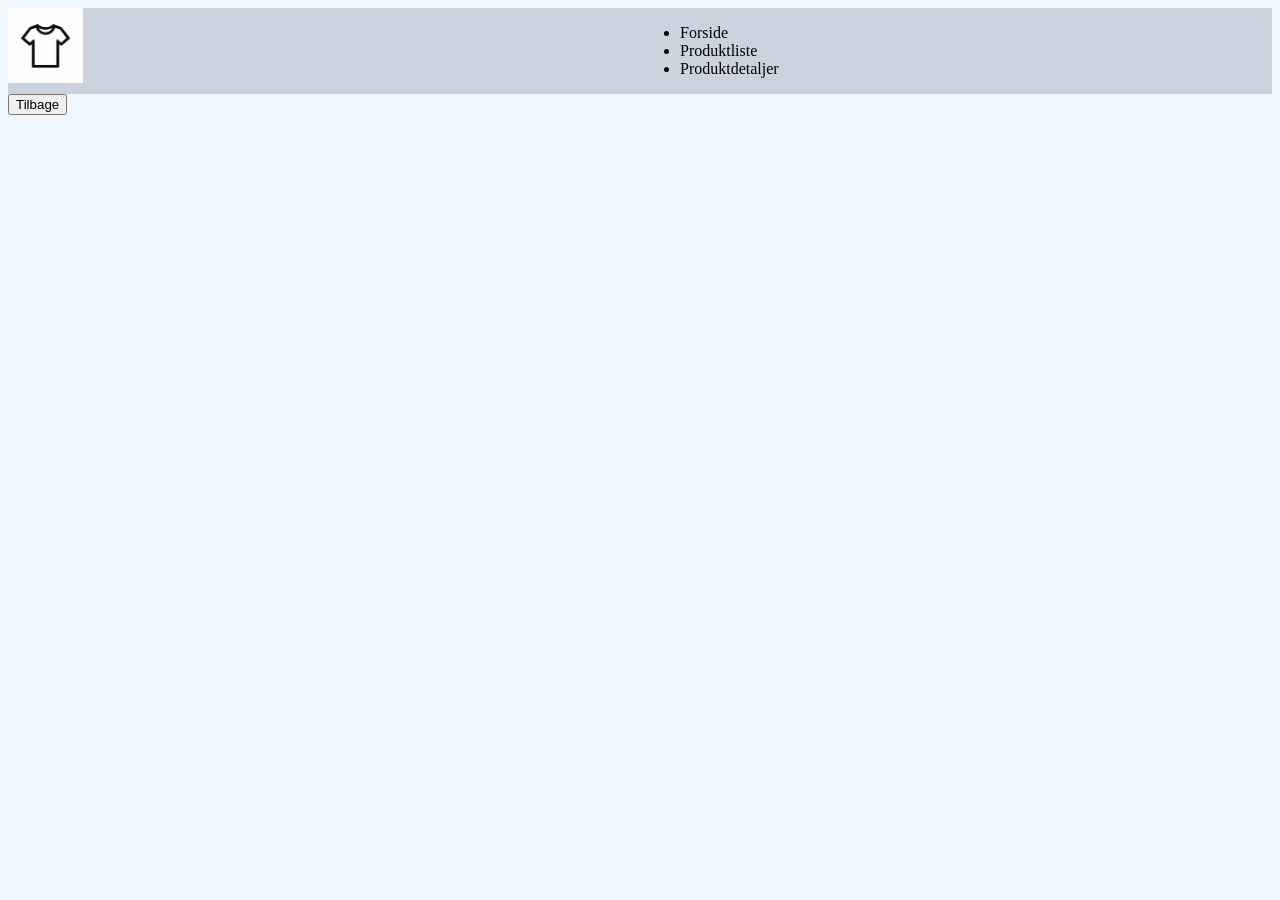
==== productdetails.html @ d63219cd "forside" ====
<!doctype html>
<html lang="da">
  <head>
    <meta charset="UTF-8" />
    <meta name="viewport" content="width=device-width, initial-scale=1.0" />
    <title>Produktliste</title>
    <link rel="stylesheet" href="general.css" />
  </head>
  <body>
    <header>
      <img class="logo-billede" src="img/ChatGPT Image Sep 22, 2026 at 02_43_07 PM.png" alt="Logo" />
      <nav>
        <ul>
          <li>
            <a href="index.html">Forside</a>
          </li>
          <li>
            <a href="productlist.html">Produktliste</a>
          </li>
          <li>
            <a href="productdetails.html">Produktdetaljer</a>
          </li>
        </ul>
      </nav>
    </header>
    <main>
      <button id="tilbageknap">Tilbage</button>
      <section id="produkt"></section>
    </main>
    <footer></footer>
  </body>
</html>
<script src="productdetails.js"></script>
---- general.css ----
#catListeContainer {
  display: grid;
  grid-template-columns: repeat(3, 1fr);
  gap: 1rem;

  a {
    padding: 2rem;
    background-color: rgb(203, 212, 222);
    text-decoration: none;
    color: inherit;
    text-align: center;
  }
}

section {
  display: grid;
  grid-template-columns: 1fr 1fr;
  gap: 2rem;
}

article {
  border: solid, black, 3px;
  border-radius: 20px;
  background-color: white;
  cursor: pointer;
}

header {
  display: grid;
  grid-template-columns: 1fr 1fr;
}
.card img {
  max-width: 100%;
  border-bottom: 2px solid black;
  border-radius: 20px;
}

@media (min-width: 800px) {
  section {
    grid-template-columns: 1fr 1fr 1fr;
  }
}
header {
  background-color: rgb(203, 212, 222);
}
body {
  background-color: aliceblue;
}
a {
  text-decoration: none;
  color: black;
}
.logo-billede {
  max-width: 75px;
}
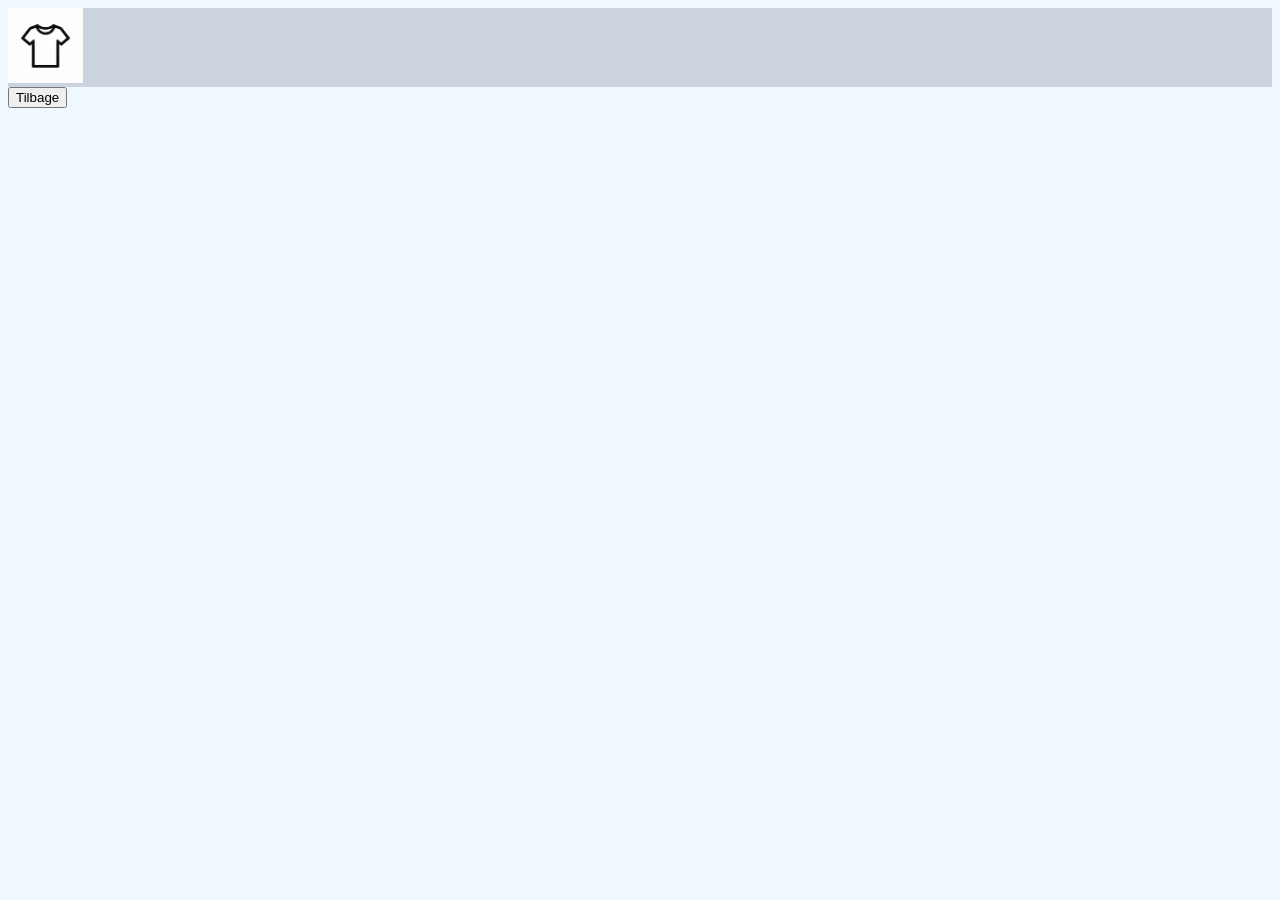
==== commit 3ae907f9: "De sidste detaljer" ====
--- a/productdetails.html
+++ b/productdetails.html
@@ -8,20 +8,7 @@
   </head>
   <body>
     <header>
-      <img class="logo-billede" src="img/ChatGPT Image Sep 22, 2026 at 02_43_07 PM.png" alt="Logo" />
-      <nav>
-        <ul>
-          <li>
-            <a href="index.html">Forside</a>
-          </li>
-          <li>
-            <a href="productlist.html">Produktliste</a>
-          </li>
-          <li>
-            <a href="productdetails.html">Produktdetaljer</a>
-          </li>
-        </ul>
-      </nav>
+      <a href="index.html"><img class="logo-billede" src="img/ChatGPT Image Sep 22, 2026 at 02_43_07 PM.png" alt="Logo" /></a>
     </header>
     <main>
       <button id="tilbageknap">Tilbage</button>
--- a/general.css
+++ b/general.css
@@ -18,11 +18,11 @@
   gap: 2rem;
 }
 
-article {
+.card {
   border: solid, black, 3px;
   border-radius: 20px;
   background-color: white;
-  cursor: pointer;
+  cursor: posinter;
 }
 
 header {
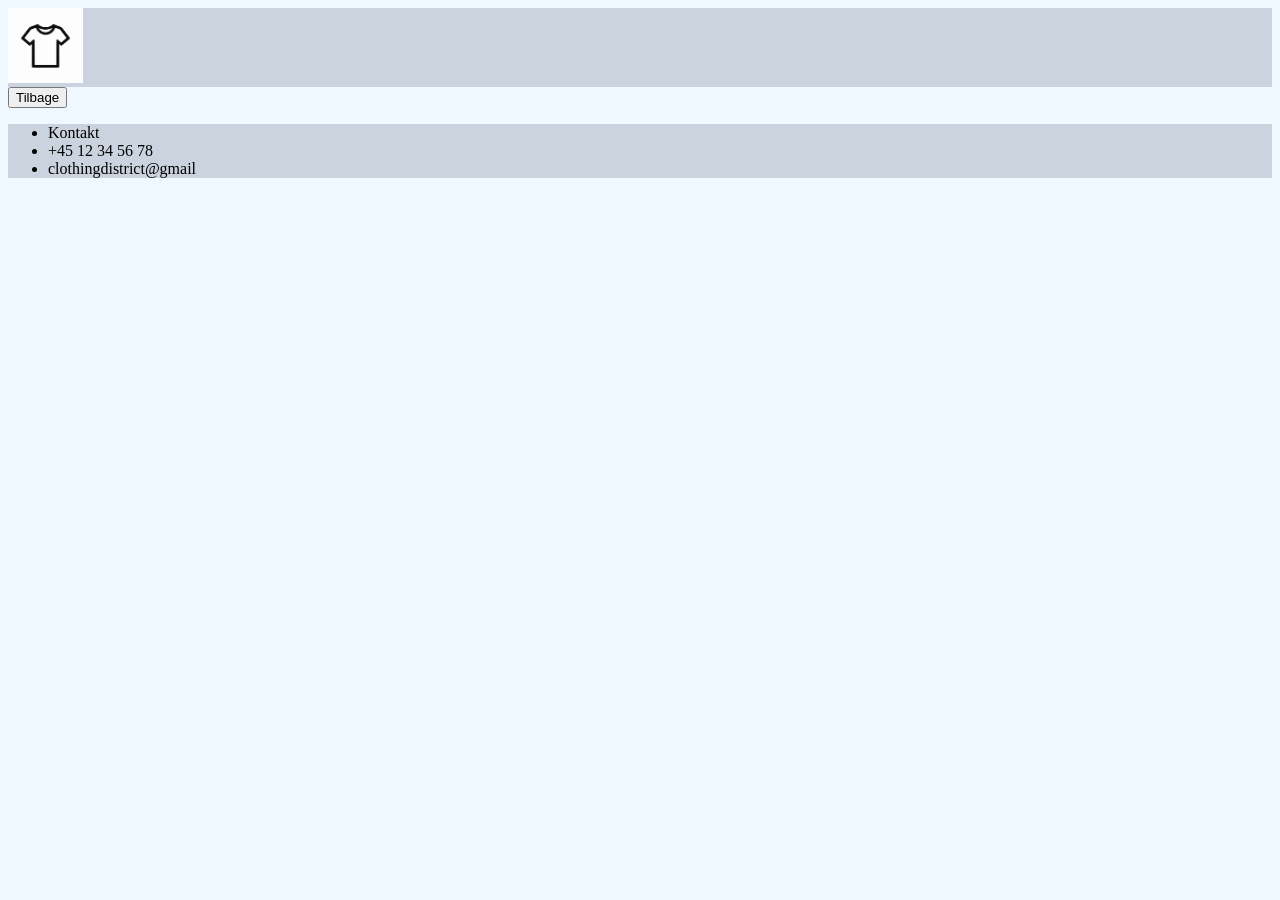
==== commit 2229f2d0: "Discount tags" ====
--- a/productdetails.html
+++ b/productdetails.html
@@ -14,7 +14,13 @@
       <button id="tilbageknap">Tilbage</button>
       <section id="produkt"></section>
     </main>
-    <footer></footer>
+    <footer>
+      <ul>
+        <li>Kontakt</li>
+        <li>+45 12 34 56 78</li>
+        <li>clothingdistrict@gmail</li>
+      </ul>
+    </footer>
   </body>
 </html>
 <script src="productdetails.js"></script>
--- a/general.css
+++ b/general.css
@@ -12,6 +12,11 @@
   }
 }
 
+#produkt {
+  display: grid;
+  grid-template-columns: 1fr 1fr;
+}
+
 section {
   display: grid;
   grid-template-columns: 1fr 1fr;
@@ -19,10 +24,11 @@
 }
 
 .card {
+  position: relative;
   border: solid, black, 3px;
   border-radius: 20px;
   background-color: white;
-  cursor: posinter;
+  cursor: pointer;
 }
 
 header {
@@ -40,7 +46,8 @@
     grid-template-columns: 1fr 1fr 1fr;
   }
 }
-header {
+header,
+footer {
   background-color: rgb(203, 212, 222);
 }
 body {
@@ -50,6 +57,34 @@
   text-decoration: none;
   color: black;
 }
+
 .logo-billede {
   max-width: 75px;
 }
+
+/* udsolgt */
+.udsolgt {
+  filter: grayscale(1);
+  opacity: 0.5;
+  pointer-events: none;
+}
+.SoldOut {
+  position: absolute;
+  top: 1rem;
+  right: 1rem;
+  padding: 1rem;
+  background-color: yellow;
+  color: black;
+  rotate: -10deg;
+}
+
+/* rabat */
+.Discountlabel {
+  position: absolute;
+  top: 1rem;
+  left: 1rem;
+  padding: 1rem;
+  background-color: yellow;
+  color: black;
+  rotate: -10deg;
+}
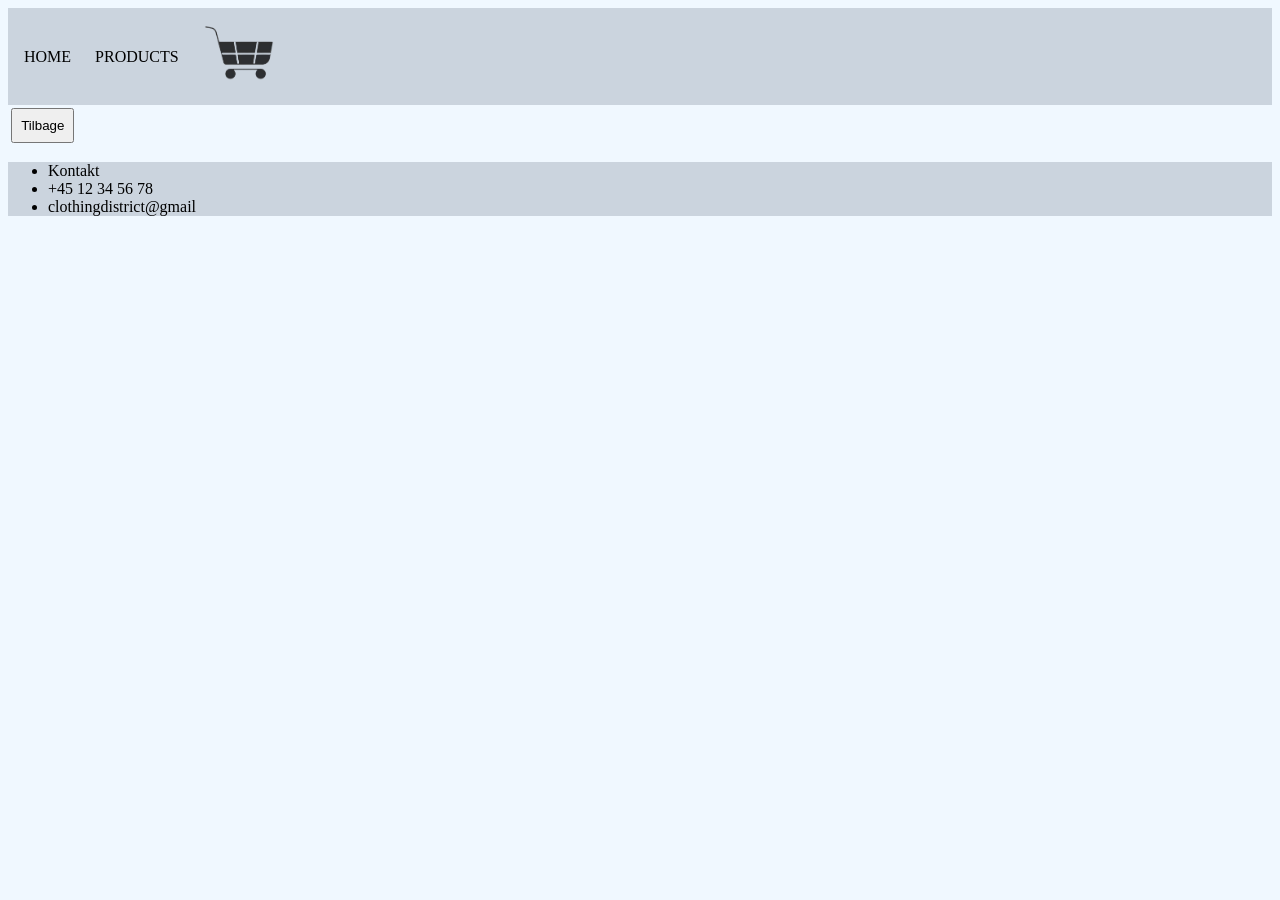
==== commit 49db5ad5: "sidste design ændringer" ====
--- a/productdetails.html
+++ b/productdetails.html
@@ -5,10 +5,21 @@
     <meta name="viewport" content="width=device-width, initial-scale=1.0" />
     <title>Produktliste</title>
     <link rel="stylesheet" href="general.css" />
+    <link rel="stylesheet" href="details.css" />
   </head>
   <body>
     <header>
-      <a href="index.html"><img class="logo-billede" src="img/ChatGPT Image Sep 22, 2026 at 02_43_07 PM.png" alt="Logo" /></a>
+      <ul>
+        <li>
+          <a href="index.html">HOME</a>
+        </li>
+        <li>
+          <a href="productlist.html">PRODUCTS</a>
+        </li>
+        <li>
+          <a href="index.html"><img class="logo-billede" src="6b8e9046-2d81-4862-a999-9958ce9469f0.png" alt="Basket" /></a>
+        </li>
+      </ul>
     </header>
     <main>
       <button id="tilbageknap">Tilbage</button>
--- a/general.css
+++ b/general.css
@@ -12,17 +12,23 @@
   }
 }
 
-#produkt {
-  display: grid;
-  grid-template-columns: 1fr 1fr;
+header ul {
+  list-style: none;
+  display: flex;
+  align-items: center;
+  margin: 1rem;
+  padding: 0;
+  gap: 1.5rem;
 }
 
-section {
+header li {
+  list-style: none;
+}
+.topslist {
   display: grid;
-  grid-template-columns: 1fr 1fr;
+  grid-template-columns: 1fr 1fr 1fr;
   gap: 2rem;
 }
-
 .card {
   position: relative;
   border: solid, black, 3px;
@@ -60,6 +66,7 @@
 
 .logo-billede {
   max-width: 75px;
+  align-items: flex-end;
 }
 
 /* udsolgt */
@@ -88,3 +95,7 @@
   color: black;
   rotate: -10deg;
 }
+button {
+  margin: 0.2rem;
+  padding: 0.5rem;
+}
--- a/details.css
+++ b/details.css
@@ -0,0 +1,8 @@
+.detailview {
+  display: grid;
+  grid-template-columns: 1fr 1fr;
+}
+
+.text h2 {
+  text-decoration: underline;
+}
